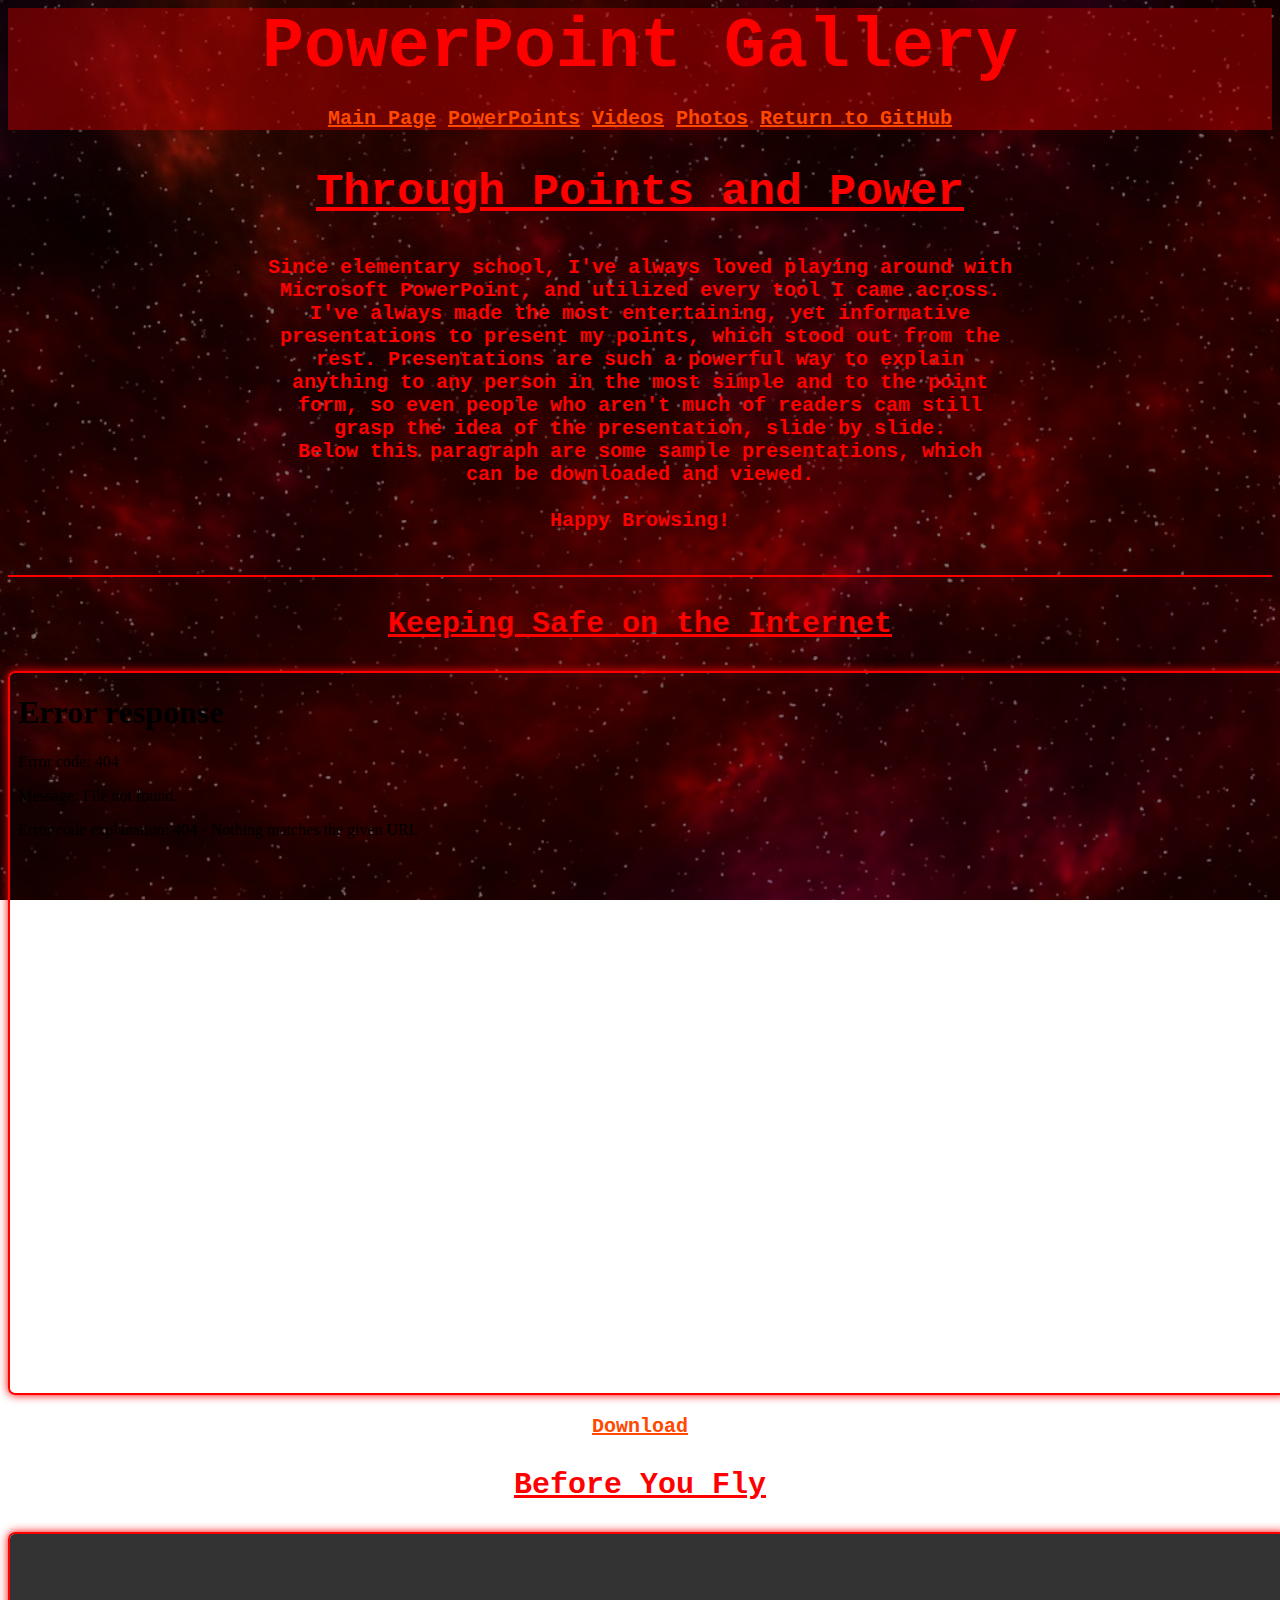
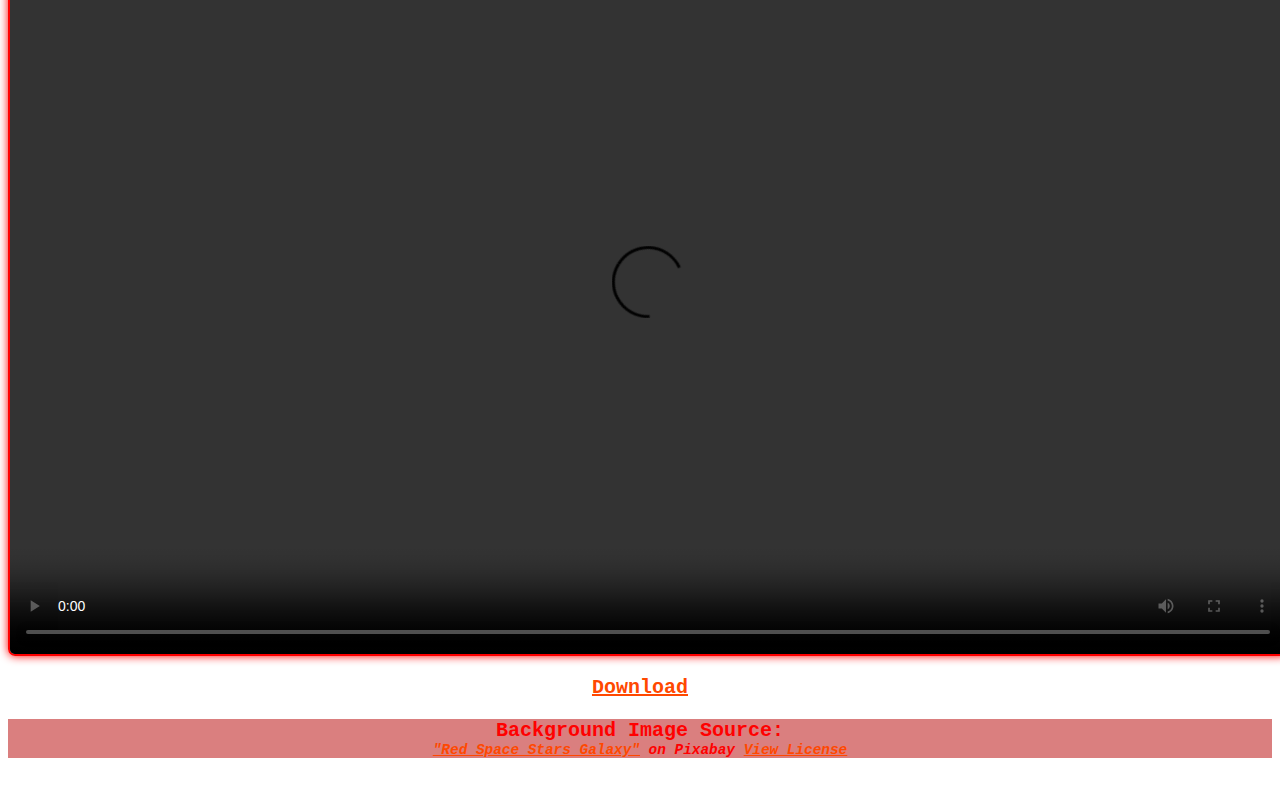
==== ppt.html @ 670362c6 "Added PowerPoint Page + Top Links" ====
<html>
<link rel="stylesheet" type="text/css" href="ppt.css" title="style">
<title>PowerPoint Portfolio</title>
<header>
    <h1>PowerPoint Gallery</h1>
    <p class="main-links"><a href="index.html">Main Page</a> <a href="ppt.html">PowerPoints</a> <a href="ppt.html">Videos</a> <a href="ppt.html">Photos</a> <a href="https://github.com/blakescodedump">Return to GitHub</a></p>
</header>
<body>
    <h2> Through Points and Power</h2>
    <p>Since elementary school, I've always loved playing around with<br>
    Microsoft PowerPoint, and utilized every tool I came across.<br>
    I've always made the most entertaining, yet informative<br>
    presentations to present my points, which stood out from the<br>
    rest. Presentations are such a powerful way to explain<br>
    anything to any person in the most simple and to the point<br>
    form, so even people who aren't much of readers cam still<br>
    grasp the idea of the presentation, slide by slide.<br>
    Below this paragraph are some sample presentations, which<br>
    can be <!--liked, disliked,--> downloaded<!--,--> and viewed.<br>
    <br>
    Happy Browsing!<br>
    <br></p>
    <hr size="2px" color="red">
    <h3>Keeping Safe on the Internet</h3>
    <iframe class="glowing-border" src="www.pdf"></iframe>
    <p><a href="www.pptx">Download</a></p>
    <h3>Before You Fly</h3>
    <video class="glowing-border" width="1276" height="720" controls>
        <source src="bird.mp4" type="video/mp4">
      ERROR: BROWSER NOT SUPPORTED
      </video> 
    <p><a href="bird.pptx">Download</a></p>
</body>
<footer>
    <p style="font-size: 20px; margin-bottom: 0px;">Background Image Source:</p>
    <p class="src" style="font-size: 0.9rem;font-style: italic;margin-top: 0px;"> <a href=https://pixabay.com/photos/red-space-stars-galaxy-5045141>"Red Space Stars Galaxy"</a> on Pixabay<span>  <a href="https://pixabay.com/service/license/">View License</a> </a></p>
</footer>
</html>
<br>
---- ppt.css ----
header {
    background: rgba(182, 0, 0, 0.5);
    margin-top: 0px;
}

footer {
    margin: 0px;
    background: rgba(182, 0, 0, 0.5);
}
}

.main-links {
    font-size: 15px;
}

h1 {
    color: rgb(255, 0, 0);
    font-size: 70px;
    font-family: 'Courier New', Courier, monospace;
    text-align: center;
    margin-bottom: 0px;
}

body { 
  background-image: url('redspace.jpg');
  background-repeat: no-repeat;
  background-attachment: fixed;
  background-size: cover;
  text-align-last: center;
}

h2 {
    color: rgb(255, 0, 0);
    font-size: 45px;
    font-family: 'Courier New', Courier, monospace;
    text-align: center;
    text-decoration: underline;
}

h3 {
    color: rgb(255, 0, 0);
    font-size: 30px;
    font-family: 'Courier New', Courier, monospace;
    text-align: left;
    text-decoration: underline;
    
}

p {
    color: rgb(255, 0, 0);
    font-size: 20px;
    font-family: 'Courier New', Courier, monospace;
    text-align: center;
    font-weight: bold;
}

a {
    color: rgb(255, 72, 0);
}


li {
    color: aquamarine; 
    font-size: 25px;
    font-family: 'Courier New', Courier, monospace;
    text-align: left;
}

iframe {
    align-content: center;
    width: 1276px;
    height: 720px;
}

.glowing-border {
    border: 2px solid red;
    box-shadow: 0 0 10px red;
    border-radius: 7px;
}

.glowing-border:focus { 
    outline: none;
    border-color: red;
    box-shadow: 0 0 10px orange;
}
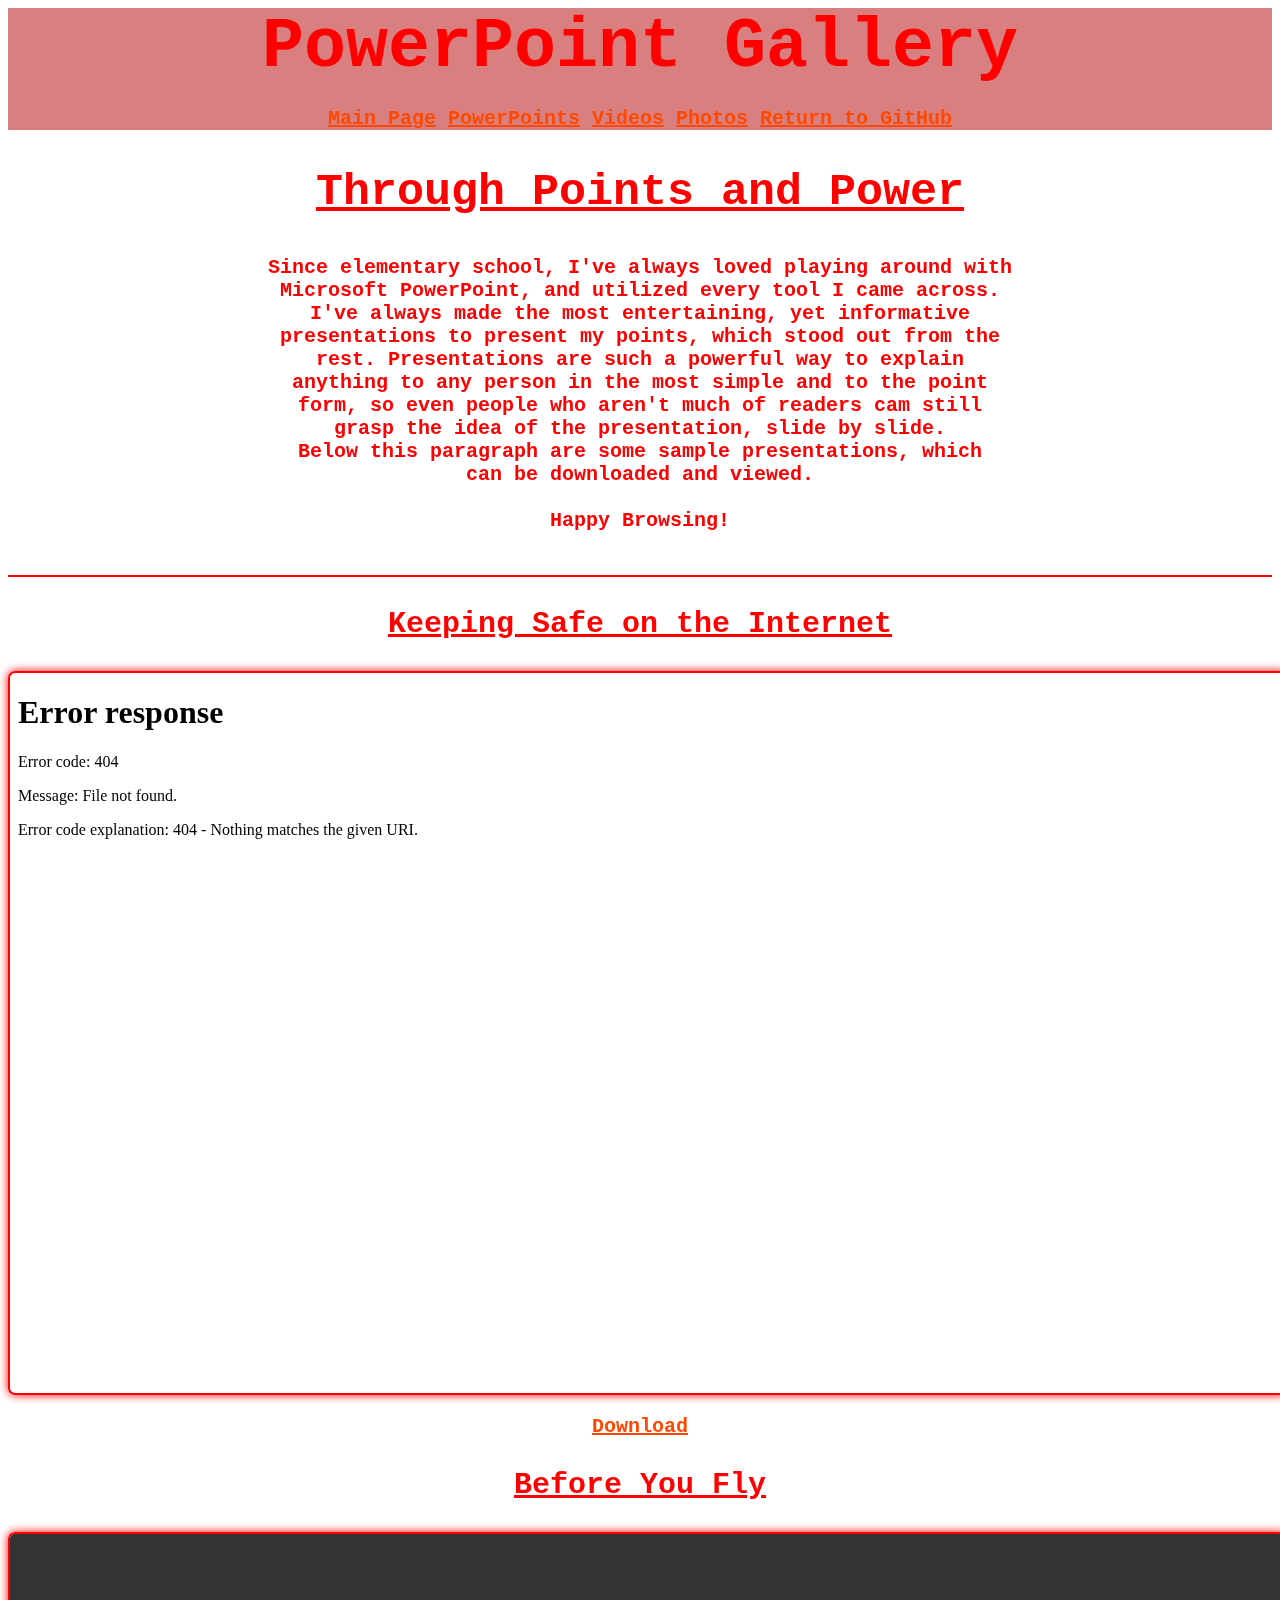
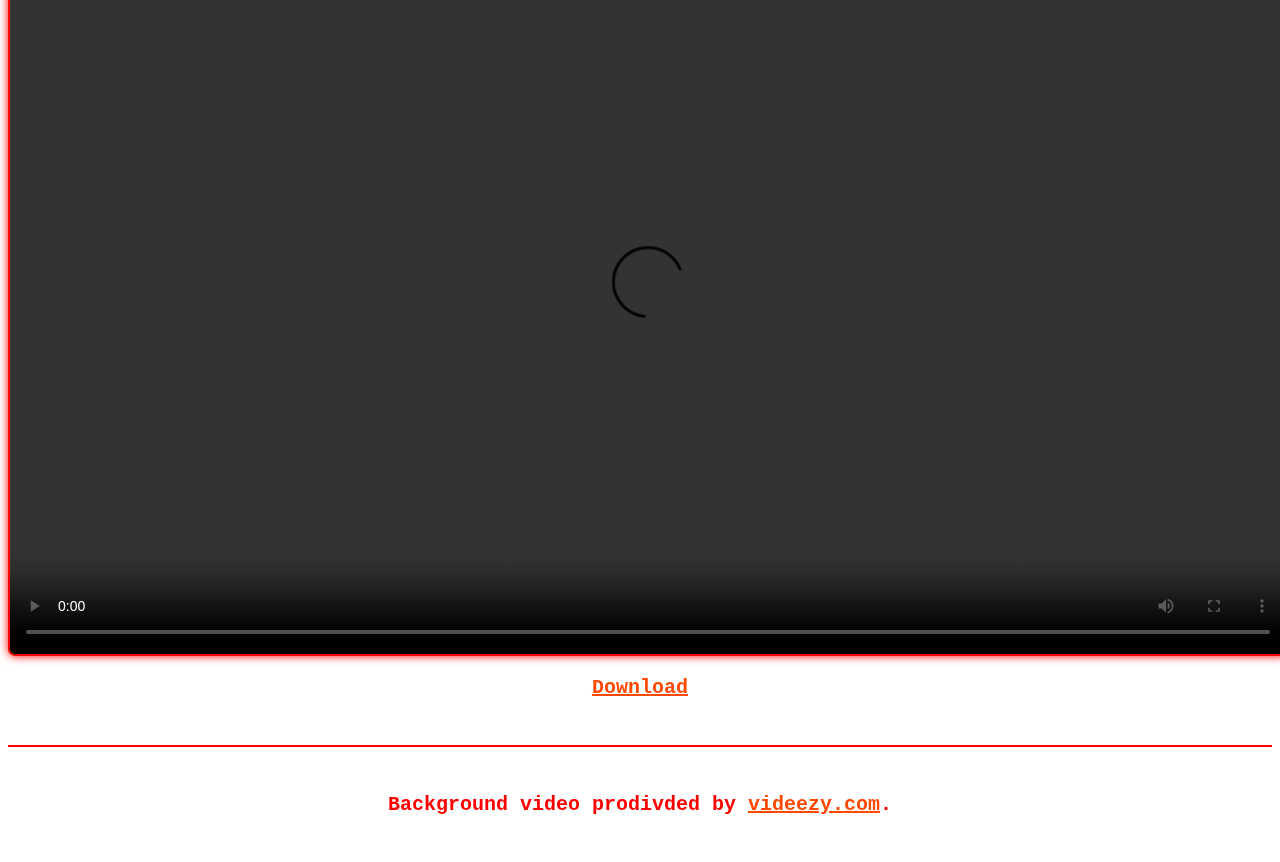
==== commit 4597fb57: "Graphics Update" ====
--- a/ppt.html
+++ b/ppt.html
@@ -1,6 +1,10 @@
 <html>
 <link rel="stylesheet" type="text/css" href="ppt.css" title="style">
 <title>PowerPoint Portfolio</title>
+    <!--Background Video-->
+    <video autoplay muted loop class="bg">
+        <source src="bgppt.mp4" type="video/mp4">
+    </video>
 <header>
     <h1>PowerPoint Gallery</h1>
     <p class="main-links"><a href="index.html">Main Page</a> <a href="ppt.html">PowerPoints</a> <a href="ppt.html">Videos</a> <a href="ppt.html">Photos</a> <a href="https://github.com/blakescodedump">Return to GitHub</a></p>
@@ -28,12 +32,14 @@
     <video class="glowing-border" width="1276" height="720" controls>
         <source src="bird.mp4" type="video/mp4">
       ERROR: BROWSER NOT SUPPORTED
-      </video> 
+      </video>
     <p><a href="bird.pptx">Download</a></p>
 </body>
+<br>
+<hr size="2px" color="red">
+<br>
 <footer>
-    <p style="font-size: 20px; margin-bottom: 0px;">Background Image Source:</p>
-    <p class="src" style="font-size: 0.9rem;font-style: italic;margin-top: 0px;"> <a href=https://pixabay.com/photos/red-space-stars-galaxy-5045141>"Red Space Stars Galaxy"</a> on Pixabay<span>  <a href="https://pixabay.com/service/license/">View License</a> </a></p>
+    <p>Background video prodivded by <a href="https://www.videezy.com/">videezy.com</a>.</p>
 </footer>
 </html>
 <br>
--- a/ppt.css
+++ b/ppt.css
@@ -5,7 +5,6 @@
 
 footer {
     margin: 0px;
-    background: rgba(182, 0, 0, 0.5);
 }
 }
 
@@ -22,11 +21,9 @@
 }
 
 body { 
-  background-image: url('redspace.jpg');
-  background-repeat: no-repeat;
-  background-attachment: fixed;
-  background-size: cover;
+  background-color: transparent;
   text-align-last: center;
+  align-content: center;
 }
 
 h2 {
@@ -41,7 +38,7 @@
     color: rgb(255, 0, 0);
     font-size: 30px;
     font-family: 'Courier New', Courier, monospace;
-    text-align: left;
+    text-align: center;
     text-decoration: underline;
     
 }
@@ -63,7 +60,7 @@
     color: aquamarine; 
     font-size: 25px;
     font-family: 'Courier New', Courier, monospace;
-    text-align: left;
+    text-align: center;
 }
 
 iframe {
@@ -82,4 +79,13 @@
     outline: none;
     border-color: red;
     box-shadow: 0 0 10px orange;
+}
+
+.bg {
+    position: fixed;
+    right: 0;
+    bottom: 0;
+    min-width: 100%;
+    min-height: 100%;
+    z-index:-1;
 }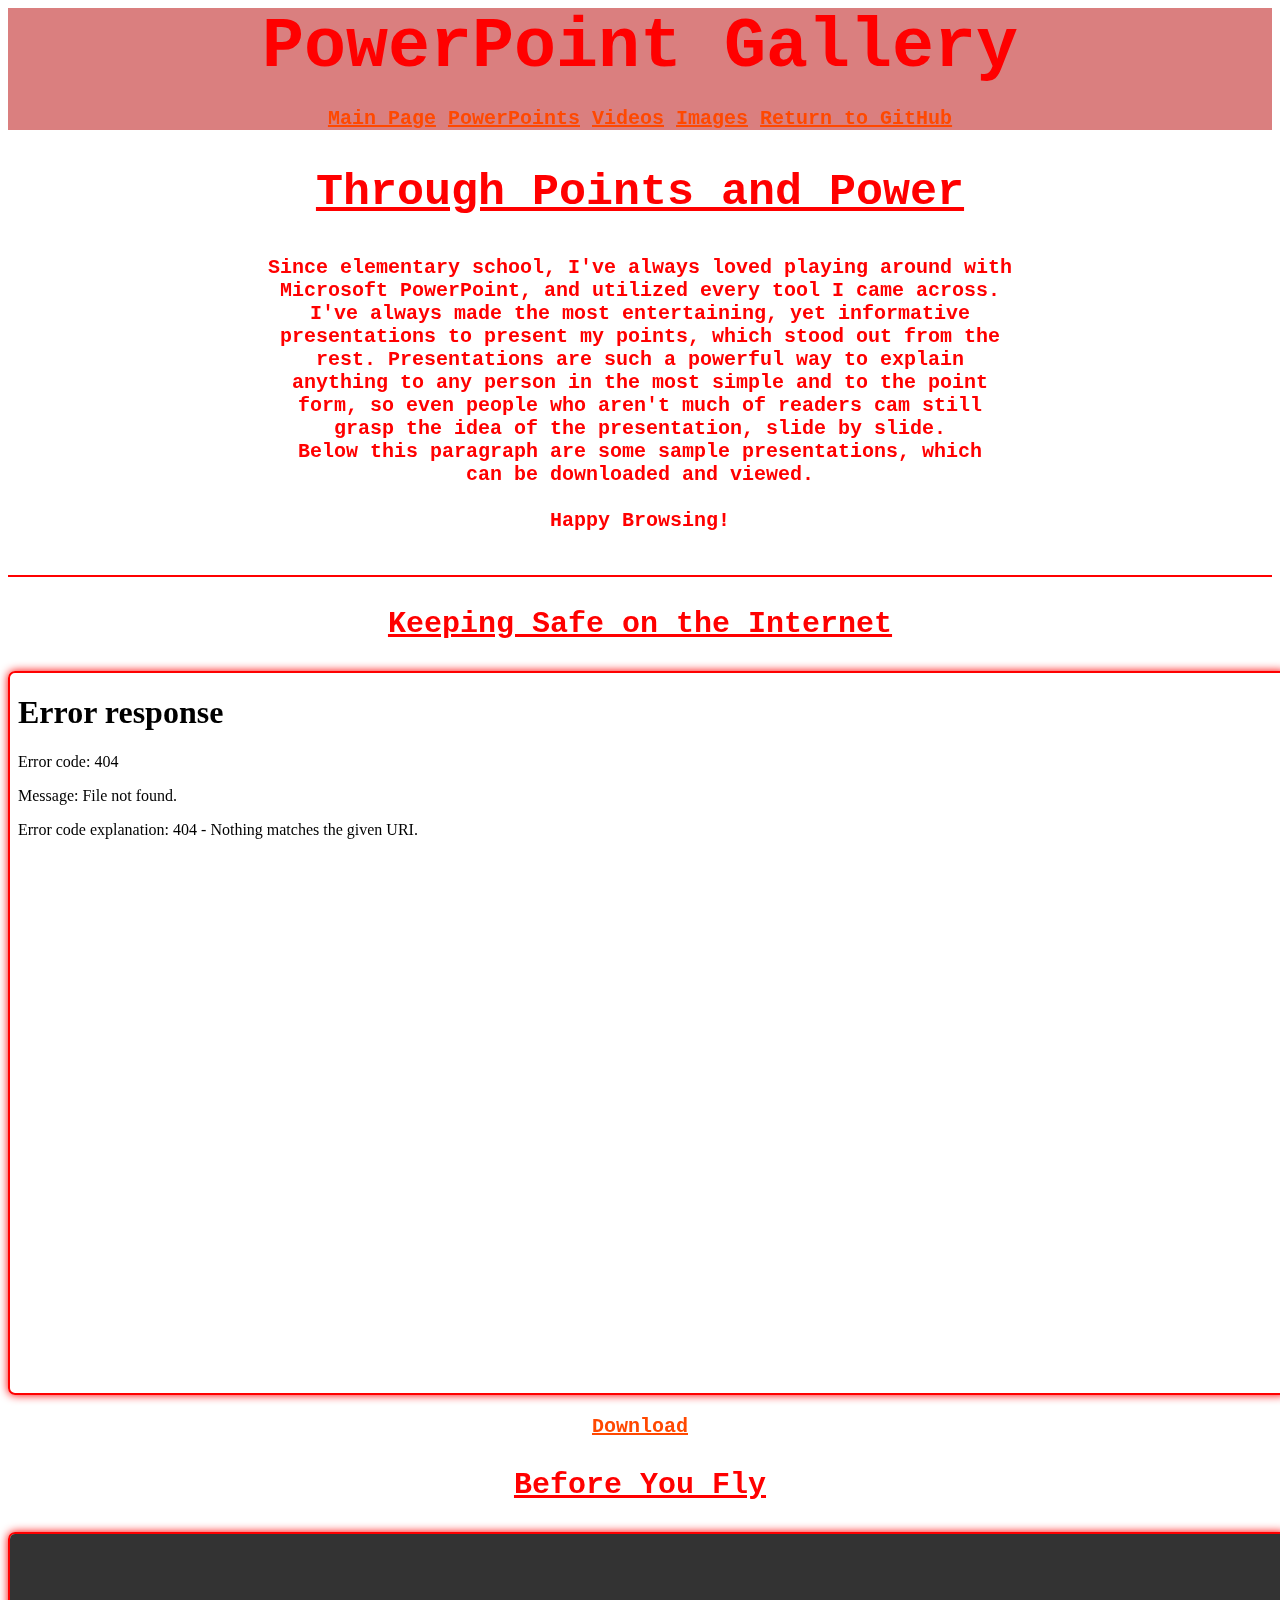
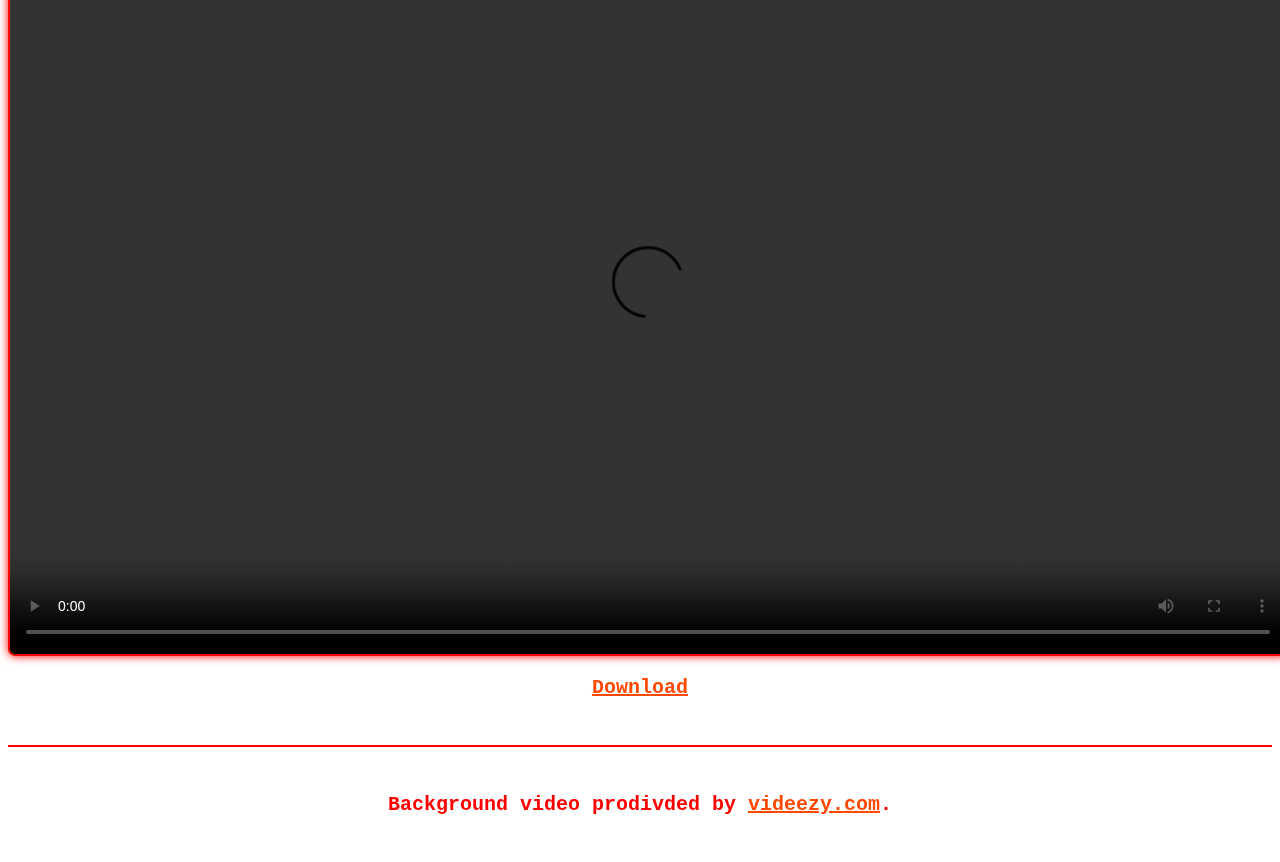
==== commit 2b652235: "Photo & Video Section Added" ====
--- a/ppt.html
+++ b/ppt.html
@@ -7,10 +7,10 @@
     </video>
 <header>
     <h1>PowerPoint Gallery</h1>
-    <p class="main-links"><a href="index.html">Main Page</a> <a href="ppt.html">PowerPoints</a> <a href="ppt.html">Videos</a> <a href="ppt.html">Photos</a> <a href="https://github.com/blakescodedump">Return to GitHub</a></p>
+    <p class="main-links"><a href="index.html">Main Page</a> <a href="ppt.html">PowerPoints</a> <a href="vid.html">Videos</a> <a href="img.html">Images</a> <a href="https://github.com/blakescodedump">Return to GitHub</a></p>
 </header>
 <body>
-    <h2> Through Points and Power</h2>
+    <h2>Through Points and Power</h2>
     <p>Since elementary school, I've always loved playing around with<br>
     Microsoft PowerPoint, and utilized every tool I came across.<br>
     I've always made the most entertaining, yet informative<br>
